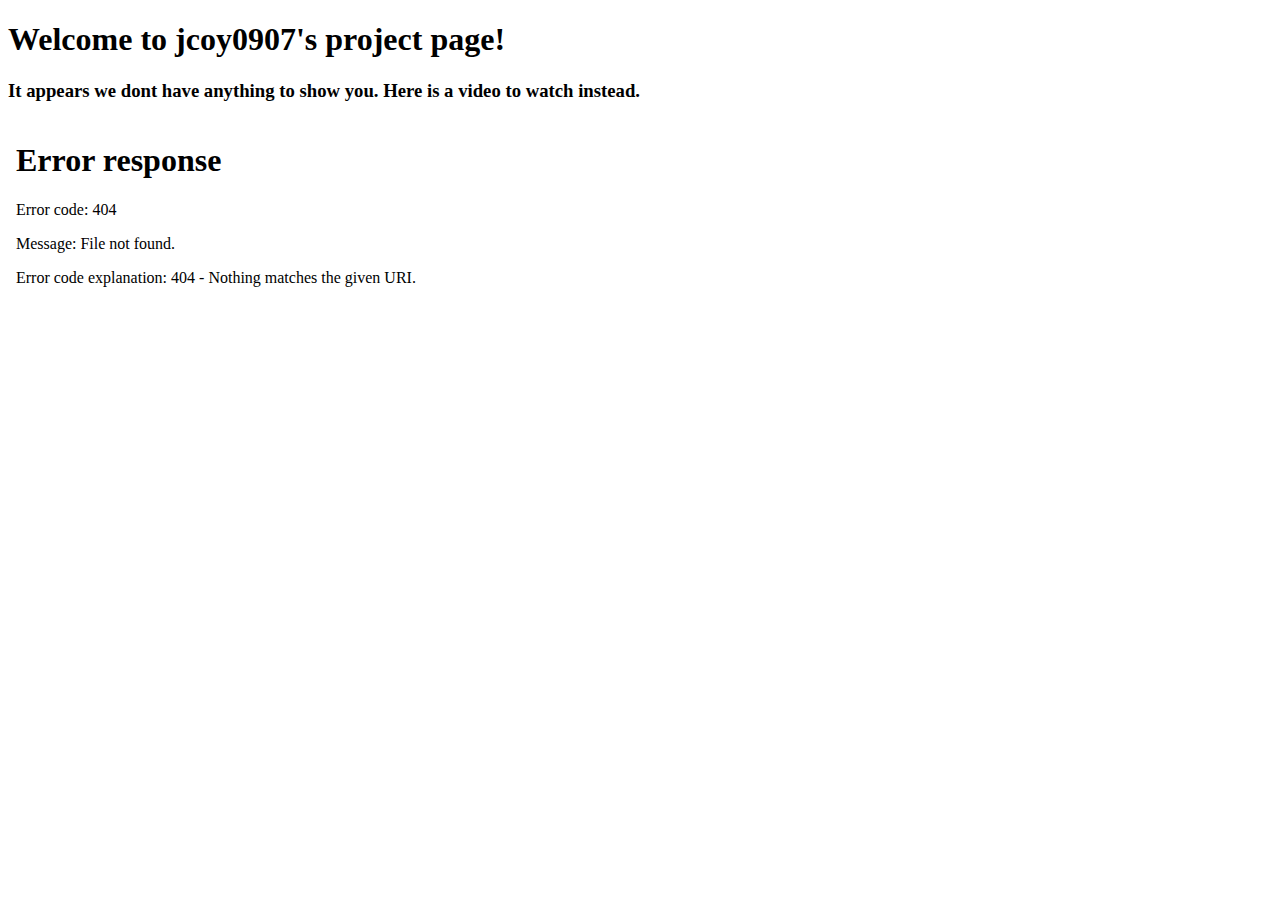
==== index.html @ bbb405c2 "Update index.html" ====
<!DOCTYPE html>
<html>
	<head>
		<title>jcoy0907's Projects</title>
	</head>
	<body>
		<h1>Welcome to jcoy0907's project page!</h1>
		<h3>It appears we dont have anything to show you. Here is a video to watch instead.</h3>
		<iframe src="jcoy0907.github.io/test1.html" width="420" height="315" frameborder="0" allowfullscreen></iframe>
	</body>
</html>
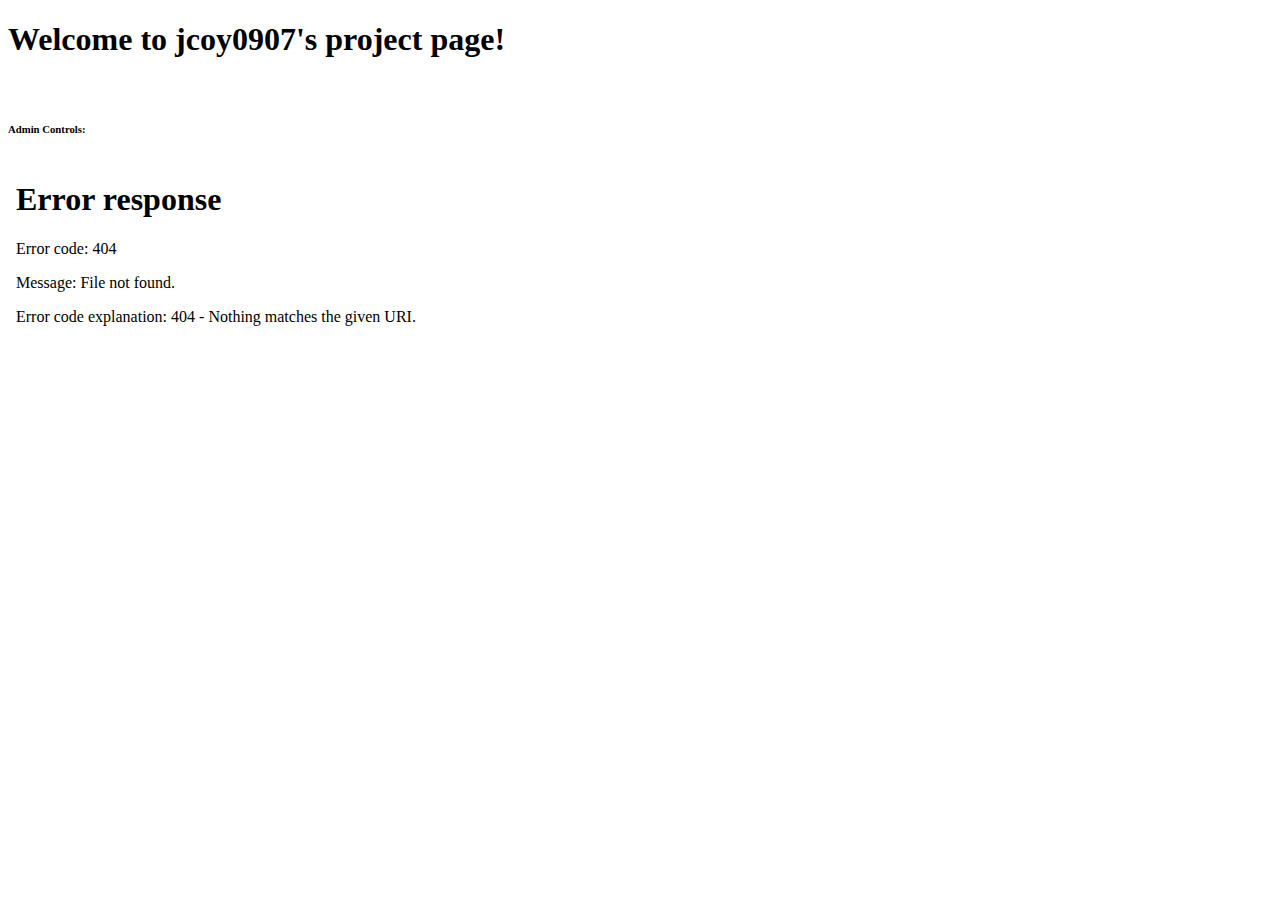
==== commit 87d28eeb: "Update index.html" ====
--- a/index.html
+++ b/index.html
@@ -5,7 +5,8 @@
 	</head>
 	<body>
 		<h1>Welcome to jcoy0907's project page!</h1>
-		<h3>It appears we dont have anything to show you. Here is a video to watch instead.</h3>
+		<br />
+		<h6>Admin Controls:</h6>
 		<iframe src="jcoy0907.github.io/test1.html" width="420" height="315" frameborder="0" allowfullscreen></iframe>
 	</body>
 </html>
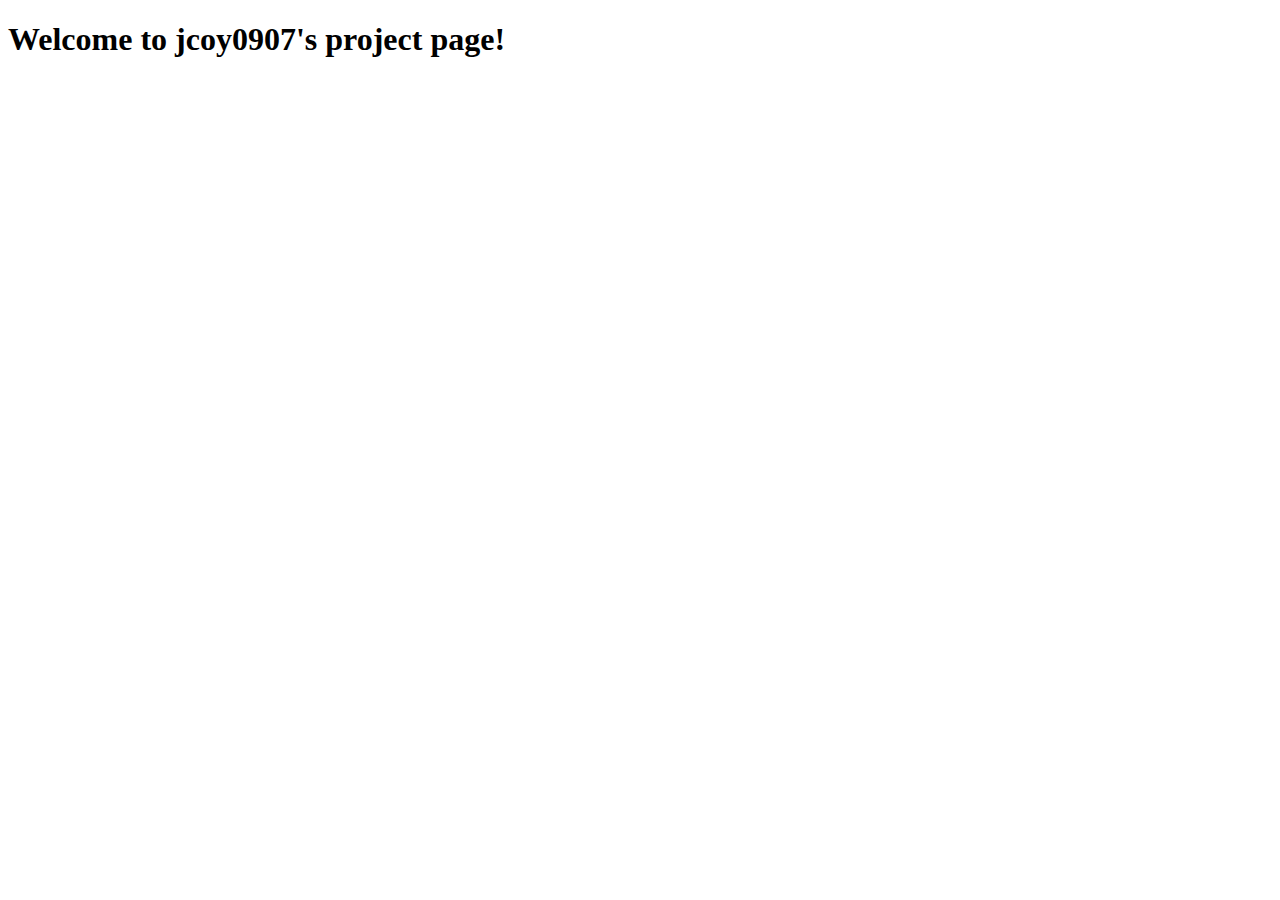
==== commit 20526612: "Update index.html" ====
--- a/index.html
+++ b/index.html
@@ -4,9 +4,9 @@
 		<title>jcoy0907's Projects</title>
 	</head>
 	<body>
+		<script async src="https://widgets.nitropanel.com/widgets.js" type="text/javascript"></script>
 		<h1>Welcome to jcoy0907's project page!</h1>
 		<br />
-		<h6>Admin Controls:</h6>
-		<iframe src="jcoy0907.github.io/test1.html" width="420" height="315" frameborder="0" allowfullscreen></iframe>
+		<div class="nitrous-widget" data-server-id="67390421" data-theme="green" data-refresh="10"></div>
 	</body>
 </html>
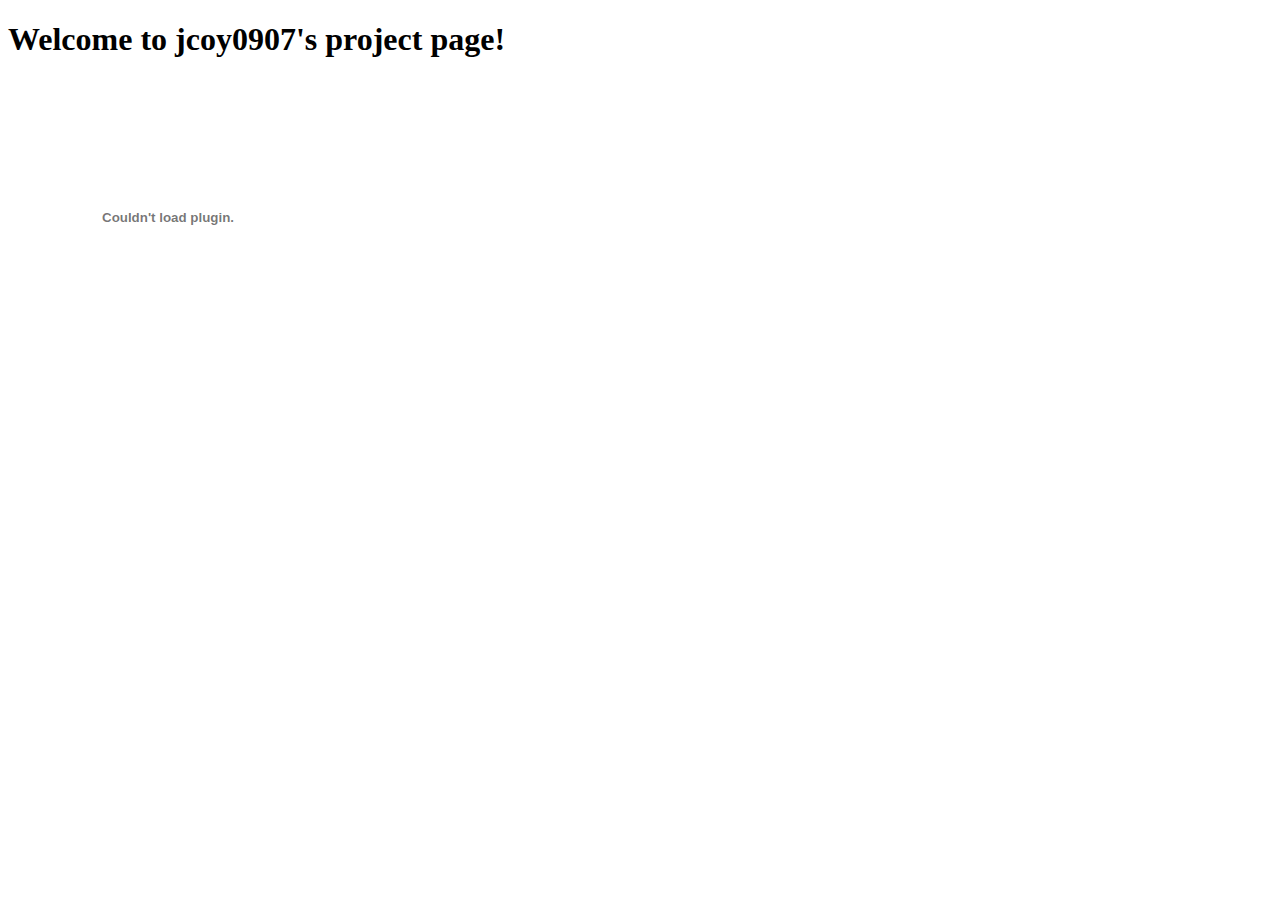
==== commit e23a48b2: "Update index.html" ====
--- a/index.html
+++ b/index.html
@@ -4,9 +4,10 @@
 		<title>jcoy0907's Projects</title>
 	</head>
 	<body>
-		<script async src="https://widgets.nitropanel.com/widgets.js" type="text/javascript"></script>
+		<script src="https://widgets.nitropanel.com/widgets.js" type="text/javascript"></script>
 		<h1>Welcome to jcoy0907's project page!</h1>
 		<br />
-		<div class="nitrous-widget" data-server-id="67390421" data-theme="green" data-refresh="10"></div>
+		<OBJECT classid="clsid:D27CDB6E-AE6D-11cf-96B8-444553540000" codebase="http://download.macromedia.com/pub/shockwave/cabs/flash/swflash.cab#version=6,0,0,0" WIDTH="320" HEIGHT="240" id="hair-detective" ALIGN=""> <PARAM NAME=movie VALUE="Yourfilename.swf"> <PARAM NAME=quality VALUE=high> <PARAM NAME=bgcolor VALUE=#333399> <EMBED src="hair-detective.swf" quality=high bgcolor=#333399 WIDTH="320" HEIGHT="240" NAME="hair-detective" ALIGN="" TYPE="application/x-shockwave-flash" PLUGINSPAGE="http://www.macromedia.com/go/getflashplayer"></EMBED> </OBJECT>
+		<div class="nitrous-widget" data-server-id="67390421" data-theme="green" data-refresh="1000"></div>
 	</body>
 </html>
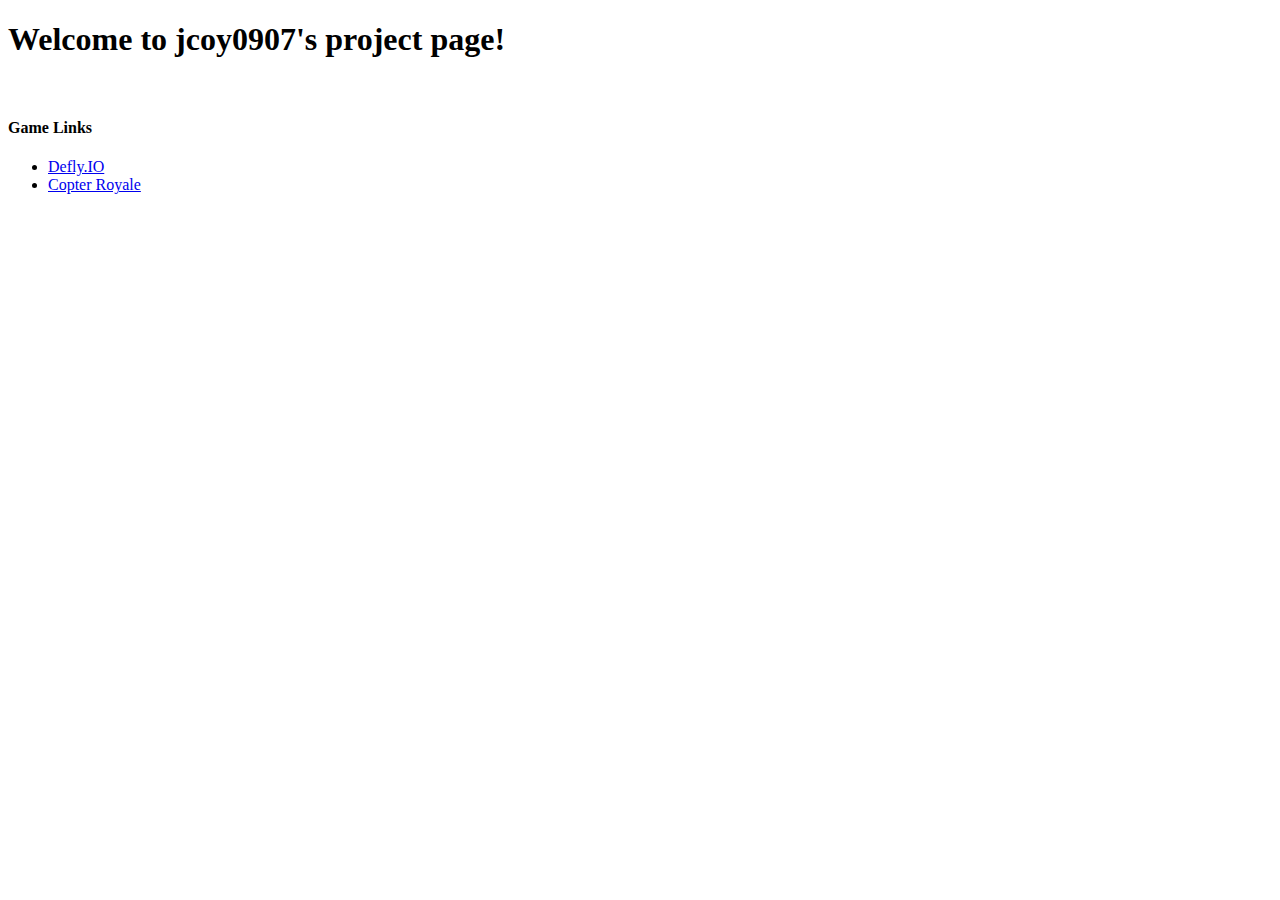
==== commit 07ce7392: "Update index.html" ====
--- a/index.html
+++ b/index.html
@@ -4,10 +4,12 @@
 		<title>jcoy0907's Projects</title>
 	</head>
 	<body>
-		<script src="https://widgets.nitropanel.com/widgets.js" type="text/javascript"></script>
 		<h1>Welcome to jcoy0907's project page!</h1>
 		<br />
-		<OBJECT classid="clsid:D27CDB6E-AE6D-11cf-96B8-444553540000" codebase="http://download.macromedia.com/pub/shockwave/cabs/flash/swflash.cab#version=6,0,0,0" WIDTH="320" HEIGHT="240" id="hair-detective" ALIGN=""> <PARAM NAME=movie VALUE="Yourfilename.swf"> <PARAM NAME=quality VALUE=high> <PARAM NAME=bgcolor VALUE=#333399> <EMBED src="hair-detective.swf" quality=high bgcolor=#333399 WIDTH="320" HEIGHT="240" NAME="hair-detective" ALIGN="" TYPE="application/x-shockwave-flash" PLUGINSPAGE="http://www.macromedia.com/go/getflashplayer"></EMBED> </OBJECT>
-		<div class="nitrous-widget" data-server-id="67390421" data-theme="green" data-refresh="1000"></div>
+		<h4>Game Links</h4>
+		<ul>
+			<li><a href="defly-io.html">Defly.IO</a></li>
+			<li><a href="copter-royale.html">Copter Royale</a></li>
+		</ul>
 	</body>
 </html>
